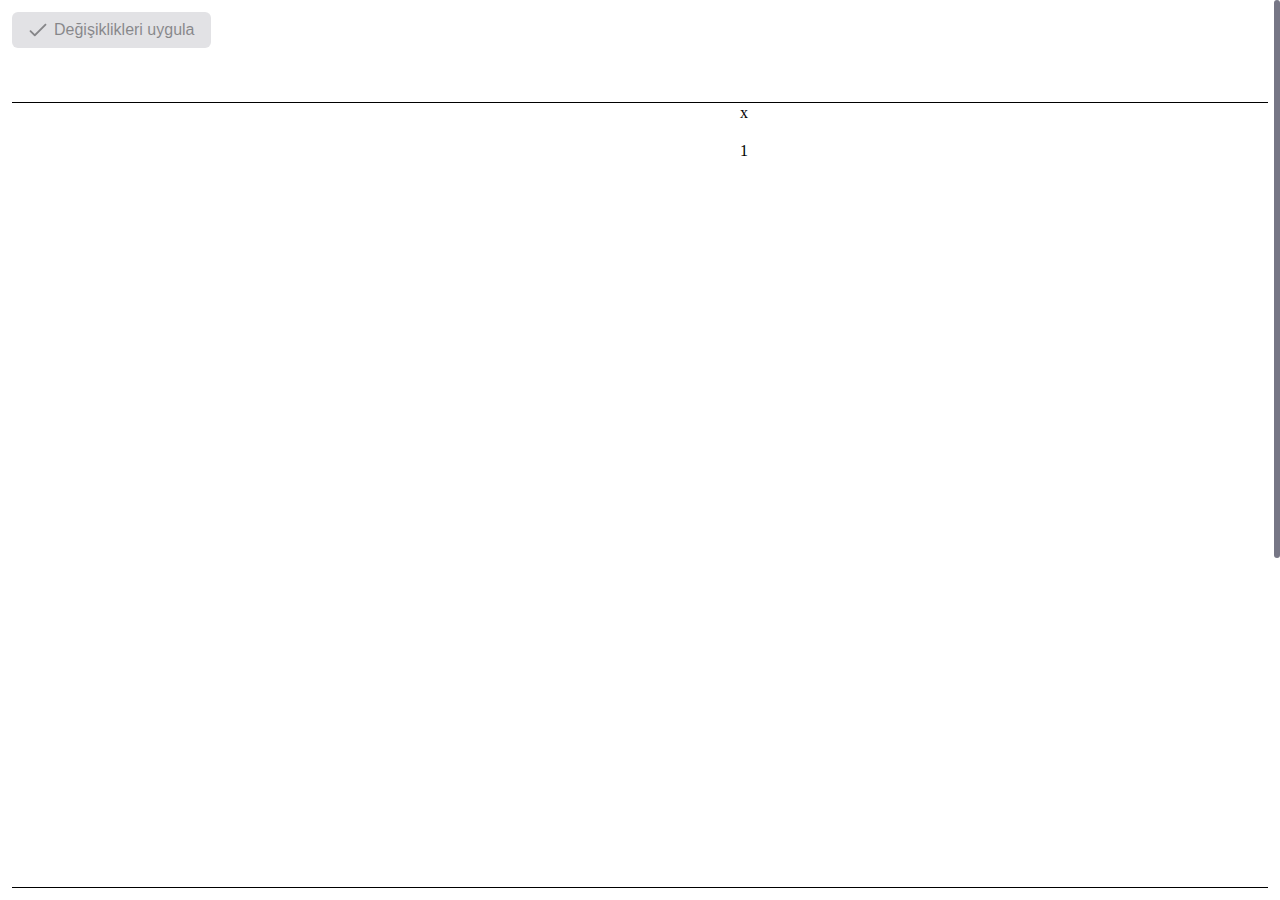
==== filters.html @ e628ae08 "add scrollbar to editors" ====
<!-- Heavily inspired by Raymond Hill's uBlock Origin -->
<!DOCTYPE html>
<html>

<head>
    <meta charset="utf-8">
    <meta name="viewport" content="width=device-width, initial-scale=1, minimum-scale=1">
    <title>Filteler - The Blocker</title>

    <link rel="stylesheet" type="text/css" href="codemirror/lib/codemirror.css">
    <link rel="stylesheet" type="text/css" href="codemirror/addon/fold/foldgutter.css">
    <link rel="stylesheet" type="text/css" href="codemirror/addon/scroll/simplescrollbars.css">

    <link rel="stylesheet" type="text/css" href="css/colors.css">
    <link rel="stylesheet" type="text/css" href="css/codemirror.css">
    <link rel="stylesheet" type="text/css" href="css/filters.css">
</head>

<body>
    <section id="buttons">
        <button id="applyButton" disabled>
            <svg xmlns="http://www.w3.org/2000/svg" viewBox="0 0 512 512">
                <path></path>
            </svg>
            <span>Değişiklikleri uygula</span>
        </button>
        <!-- <button id="importButton">
            <svg xmlns="http://www.w3.org/2000/svg" viewBox="0 0 512 512">
                <path></path>
            </svg>
            <span>İçe aktar</span>
        </button>
        <button id="exportButton">
            <svg xmlns="http://www.w3.org/2000/svg" viewBox="0 0 512 512">
                <path></path>
            </svg>
            <span>Dışa aktar</span>
        </button> -->
    </section>

    <main>
        <article class="editorContainer">
            <span class="editorTitle">Kullanıcı</span>
            <div id="user" class="codeMirrorContainer cm-theme-override" spellcheck="false"></div>
        </article>
        <article class="editorContainer">
            <span class="editorTitle">Avatar</span>
            <div id="avatar" class="codeMirrorContainer cm-theme-override" spellcheck="false"></div>
        </article>
        <article class="editorContainer">
            <span class="editorTitle">İmza</span>
            <div id="signature" class="codeMirrorContainer cm-theme-override" spellcheck="false"></div>
        </article>
    </main>

    <script src="codemirror/lib/codemirror.js"></script>
    <script src="codemirror/addon/selection/active-line.js"></script>
    <script src="codemirror/addon/fold/foldcode.js"></script>
    <script src="codemirror/addon/fold/foldgutter.js"></script>
    <script src="codemirror/addon/scroll/simplescrollbars.js"></script>

    <script src="js/dom.js"></script>
    <script src="js/filters.js" type="module"></script>
</body>

</html>
---- codemirror/addon/scroll/simplescrollbars.css ----
.CodeMirror-simplescroll-horizontal div,
.CodeMirror-simplescroll-vertical div {
    position: absolute;
    background: #ccc;
    -moz-box-sizing: border-box;
    box-sizing: border-box;
    border: 1px solid #bbb;
    border-radius: 2px;
}

.CodeMirror-simplescroll-horizontal,
.CodeMirror-simplescroll-vertical {
    position: absolute;
    z-index: 6;
    background: #eee;
}

.CodeMirror-simplescroll-horizontal {
    bottom: 0;
    left: 0;
    height: 8px;
}

.CodeMirror-simplescroll-horizontal div {
    bottom: 0;
    height: 100%;
}

.CodeMirror-simplescroll-vertical {
    right: 0;
    top: 0;
    width: 8px;
}

.CodeMirror-simplescroll-vertical div {
    right: 0;
    width: 100%;
}


.CodeMirror-overlayscroll .CodeMirror-scrollbar-filler,
.CodeMirror-overlayscroll .CodeMirror-gutter-filler {
    display: none;
}

.CodeMirror-overlayscroll-horizontal div,
.CodeMirror-overlayscroll-vertical div {
    position: absolute;
    background: #bcd;
    border-radius: 3px;
}

.CodeMirror-overlayscroll-horizontal,
.CodeMirror-overlayscroll-vertical {
    position: absolute;
    z-index: 6;
}

.CodeMirror-overlayscroll-horizontal {
    bottom: 0;
    left: 0;
    height: 6px;
}

.CodeMirror-overlayscroll-horizontal div {
    bottom: 0;
    height: 100%;
}

.CodeMirror-overlayscroll-vertical {
    right: 0;
    top: 0;
    width: 6px;
}

.CodeMirror-overlayscroll-vertical div {
    right: 0;
    width: 100%;
}
---- css/colors.css ----
/* Heavily inspired by Raymond Hill's uBlock Origin */
:root {
    --blue-30: #00b3f4ff;
    --blue-30-08: #00b3f4cc;
    --blue-50: #0060dfff;
    --blue-60: #0250bbff;

    --gray-05: #101016ff;
    --gray-10: #1b1b23ff;
    --gray-20: #2f2f3bff;
    --gray-25: #3a3a48ff;
    --gray-30: #454555ff;
    --gray-40: #5d5d6eff;
    --gray-50: #767685ff;
    --gray-80: #c6c6ccff;
    --gray-90: #e2e2e5ff;
    --gray-90-06: #e2e2e599;
    --gray-95: #f0f0f2ff;

    --cm-selected-focused: #0074ffcc;
    --cm-selected: #a3a3a399;
}
---- css/codemirror.css ----
.CodeMirror {
    height: 100%;
}

.CodeMirror-lines {
    padding: 0;
}

.CodeMirror-focused .CodeMirror-selected {
    background-color: var(--cm-selected-focused);
}

.CodeMirror-selected {
    background-color: var(--cm-selected);
}

@media (prefers-color-scheme: dark) {
    .CodeMirror,
    .codeMirrorContainer {
        background-color: var(--gray-05);
    }

    .CodeMirror-cursor {
        border-left-color: var(--gray-95);
    }

    .CodeMirror-gutters {
        background-color: var(--gray-20);
        border-color: var(--gray-10);
    }

    .cm-theme-override .cm-s-default .CodeMirror-line {
        color: var(--gray-90);
    }

    .CodeMirror-activeline-background {
        background-color: var(--gray-20);
    }

    .CodeMirror-linenumber {
        color: var(--gray-90-06);
    }

    .CodeMirror-overlayscroll-horizontal div,
    .CodeMirror-overlayscroll-vertical div {
        background: var(--gray-50);
    }

    .CodeMirror-overlayscroll-horizontal div:hover,
    .CodeMirror-overlayscroll-vertical div:hover {
        background: var(--gray-80);
    }
}

@media (prefers-color-scheme: light) {
    .codeMirrorContainer {
        border: 1px solid black;
    }

    .CodeMirror-overlayscroll-horizontal div,
    .CodeMirror-overlayscroll-vertical div {
        background: var(--gray-50);
    }

    .CodeMirror-overlayscroll-horizontal div:hover,
    .CodeMirror-overlayscroll-vertical div:hover {
        background: var(--gray-30);
    }
}
---- css/filters.css ----
/* Heavily inspired by Raymond Hill's uBlock Origin */

:root {
    --std-gap: 12px;
}

* {
    box-sizing: border-box;
}

body {
    display: flex;
    flex-direction: column;
    gap: var(--std-gap);
    height: 100svh;
    margin: 0;
    padding: var(--std-gap);
    line-height: 1.2;
}

#buttons {
    display: flex;
    flex-shrink: 0;
    gap: var(--std-gap);
}

button {
    display: flex;
    align-items: center;
    gap: calc(var(--std-gap) / 2);
    padding: 0.5em 1em;
    font-family: "Segoe UI", Tahoma, Geneva, Verdana, sans-serif;
    font-size: 16px;
    font-weight: 500;
    border: none;
    border-radius: calc(var(--std-gap) / 2);
}

button[disabled] {
    pointer-events: none;
    opacity: 0.5;
}

svg {
    flex-shrink: 0;
    width: 20px;
    height: 20px;
    fill: currentColor;
}

#applyButton path {
    d: path("M173.7 417.1c-6.1 0-12.3-2.3-17-7l-109.7-109.7c-9.4-9.4-9.4-24.6 0-33.9 9.4-9.4 24.6-9.4 33.9 0l92.7 92.7 257.4-257.3c9.4-9.4 24.6-9.4 33.9 0 9.4 9.4 9.4 24.6 0 33.9l-274.2 274.3c-4.7 4.7-10.8 7-17 7z");
}

#exportButton path {
    d: path("M448 472h-384c-13.3 0-24-10.7-24-24v-128c0-13.3 10.7-24 24-24s24 10.7 24 24v104h336v-104c0-13.3 10.7-24 24-24s24 10.7 24 24v128c0 13.3-10.7 24-24 24zM386.1 160.2l-113.1-113.2 0 0c-4.3-4.3-10.3-7-17-7s-12.6 2.7-17 7l0 0-113.1 113.2c-9.4 9.4-9.4 24.6 0 33.9 4.7 4.7 10.8 7 17 7s12.3-2.3 17-7l72.2-72.2v198.1c0 13.3 10.7 24 24 24s24-10.7 24-24v-198.1l72.2 72.2c4.7 4.7 10.8 7 17 7 6.1 0 12.3-2.3 17-7 9.2-9.4 9.2-24.6-.2-33.9z");
}

#importButton path {
    d: path("M448 472h-384c-13.3 0-24-10.7-24-24v-128c0-13.3 10.7-24 24-24s24 10.7 24 24v104h336v-104c0-13.3 10.7-24 24-24s24 10.7 24 24v128c0 13.3-10.7 24-24 24zM386.1 189.9c-9.4-9.4-24.6-9.4-33.9 0l-72.2 72.2v-198.1c0-13.3-10.7-24-24-24s-24 10.7-24 24v198.1l-72.2-72.2c-9.4-9.4-24.6-9.4-33.9 0-9.4 9.4-9.4 24.6 0 33.9l113.1 113.2 0 0c4.3 4.3 10.3 7 17 7s12.6-2.7 17-7l0 0 113.1-113.1c9.4-9.4 9.4-24.6 0-34z");
}

main {
    display: flex;
    flex-grow: 1;
    gap: var(--std-gap);
    overflow: hidden;
}

.editorContainer {
    display: flex;
    flex-direction: column;
    flex-grow: 1;
    gap: calc(var(--std-gap) * 2 / 3);
}

.editorTitle {
    flex-shrink: 0;
    font-family: "Segoe UI", Tahoma, Geneva, Verdana, sans-serif;
    font-size: 28px;
    font-weight: 500;
    letter-spacing: 0.5px;
}

.codeMirrorContainer {
    flex-grow: 1;
    font-size: 16px;
    overflow: hidden;
}

@media (max-width: 750px) {
    main {
        flex-direction: column;
        overflow: scroll;
    }

    .codeMirrorContainer {
        min-height: 3lh;
        max-height: 40svh;
    }
}

@media (max-width: 550px) {
    button > span {
        display: none;
    }
}

@media (prefers-color-scheme: dark) {
    body {
        background-color: var(--gray-10);
    }

    button {
        color: var(--gray-05);
        background-color: var(--blue-30);
    }

    button:hover {
        background-color: var(--blue-30-08);
    }

    button[disabled] {
        color: var(--gray-95);
        background-color: var(--gray-30);
    }

    .editorTitle {
        color: var(--blue-30);
    }
}

@media (prefers-color-scheme: light) {
    button {
        color: var(--gray-95);
        background-color: var(--blue-60);
    }

    button:hover {
        background-color: var(--blue-50);
    }

    button[disabled] {
        color: var(--gray-05);
        background-color: var(--gray-80);
    }
}
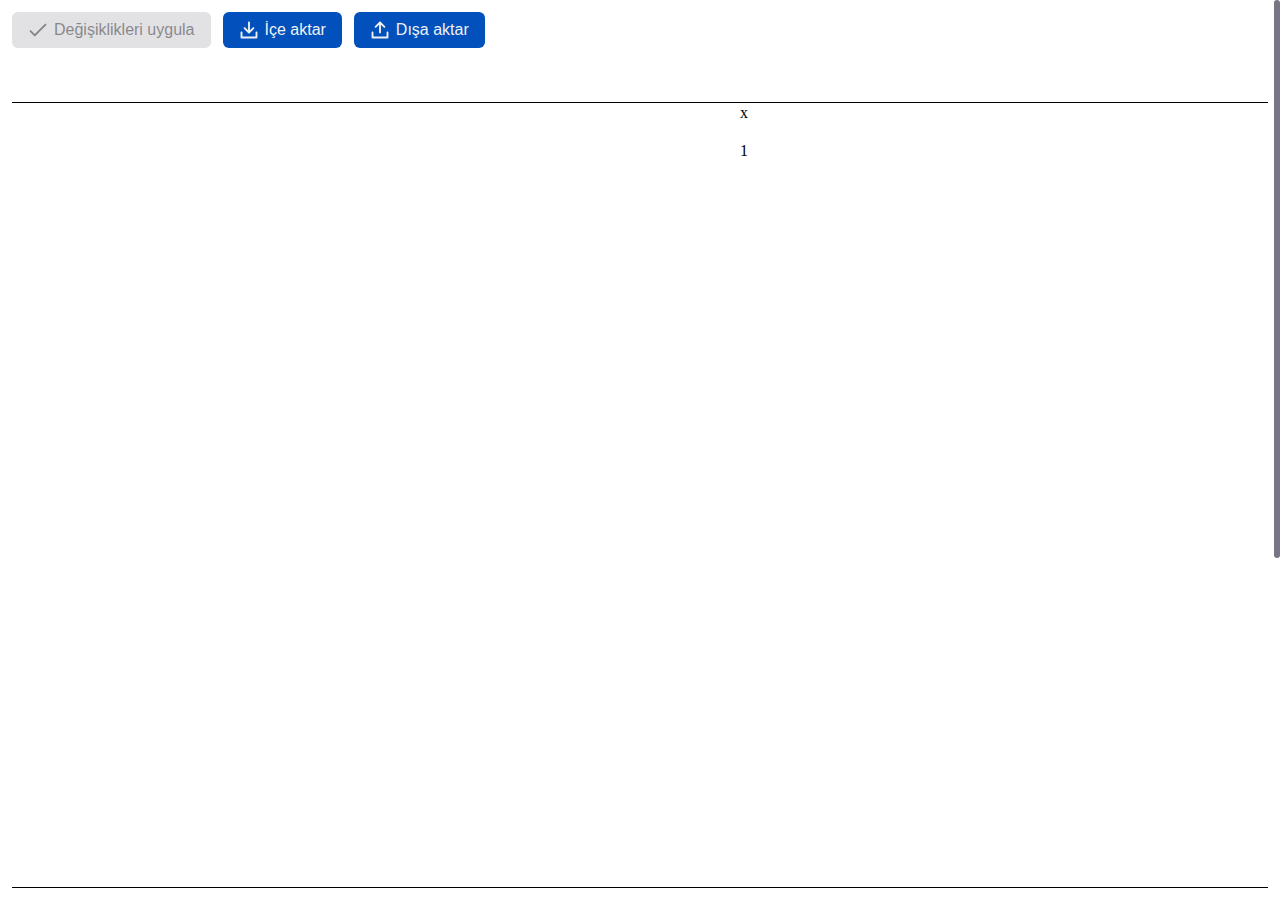
==== commit 9d0b4236: "uncomment import & export buttons" ====
--- a/filters.html
+++ b/filters.html
@@ -24,7 +24,7 @@
             </svg>
             <span>Değişiklikleri uygula</span>
         </button>
-        <!-- <button id="importButton">
+        <button id="importButton">
             <svg xmlns="http://www.w3.org/2000/svg" viewBox="0 0 512 512">
                 <path></path>
             </svg>
@@ -35,7 +35,7 @@
                 <path></path>
             </svg>
             <span>Dışa aktar</span>
-        </button> -->
+        </button>
     </section>
 
     <main>
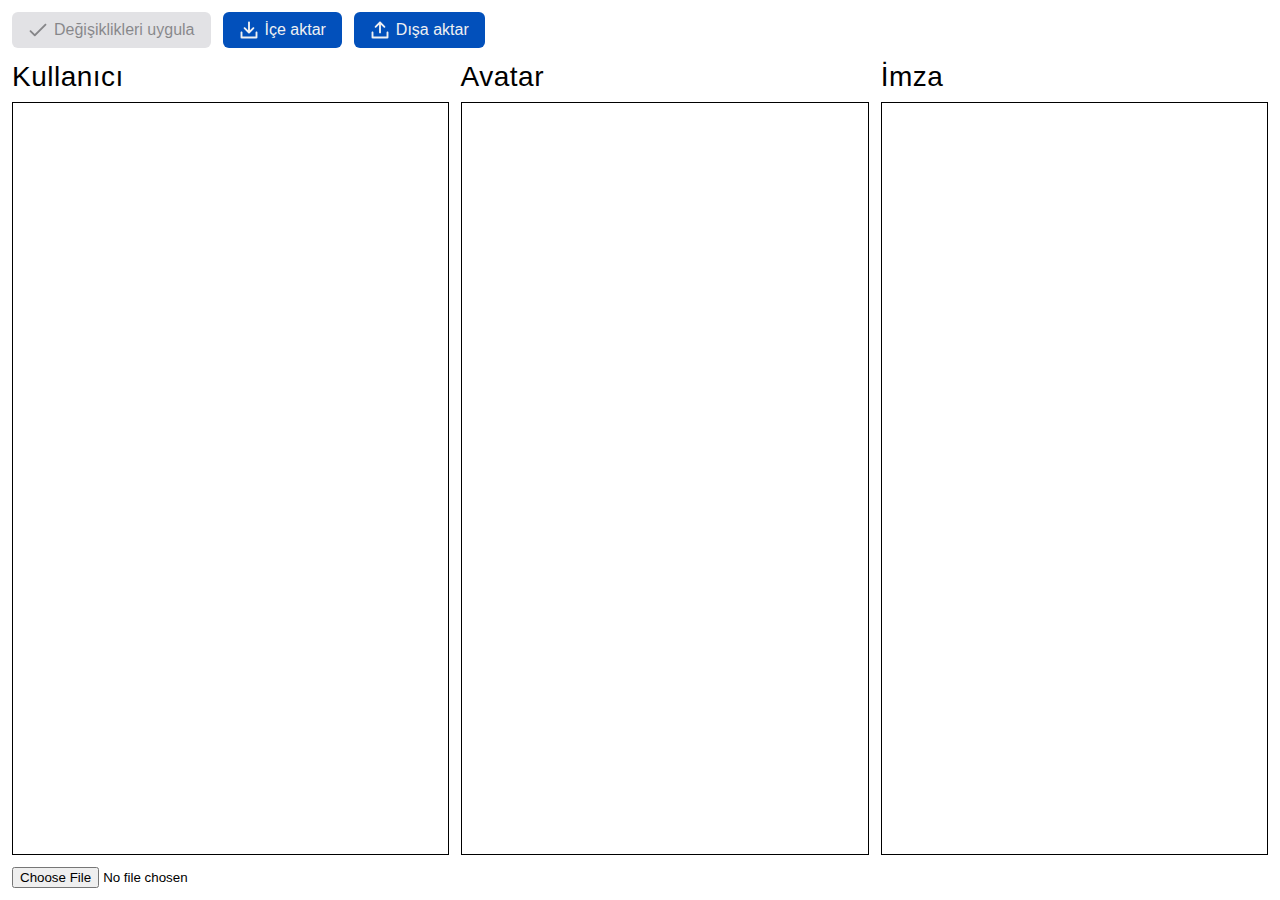
==== commit 9b685096: "implement import button & add filePicker button" ====
--- a/filters.html
+++ b/filters.html
@@ -53,6 +53,8 @@
         </article>
     </main>
 
+    <input id="filePicker" type="file" accept="text/plain">
+
     <script src="codemirror/lib/codemirror.js"></script>
     <script src="codemirror/addon/selection/active-line.js"></script>
     <script src="codemirror/addon/fold/foldcode.js"></script>
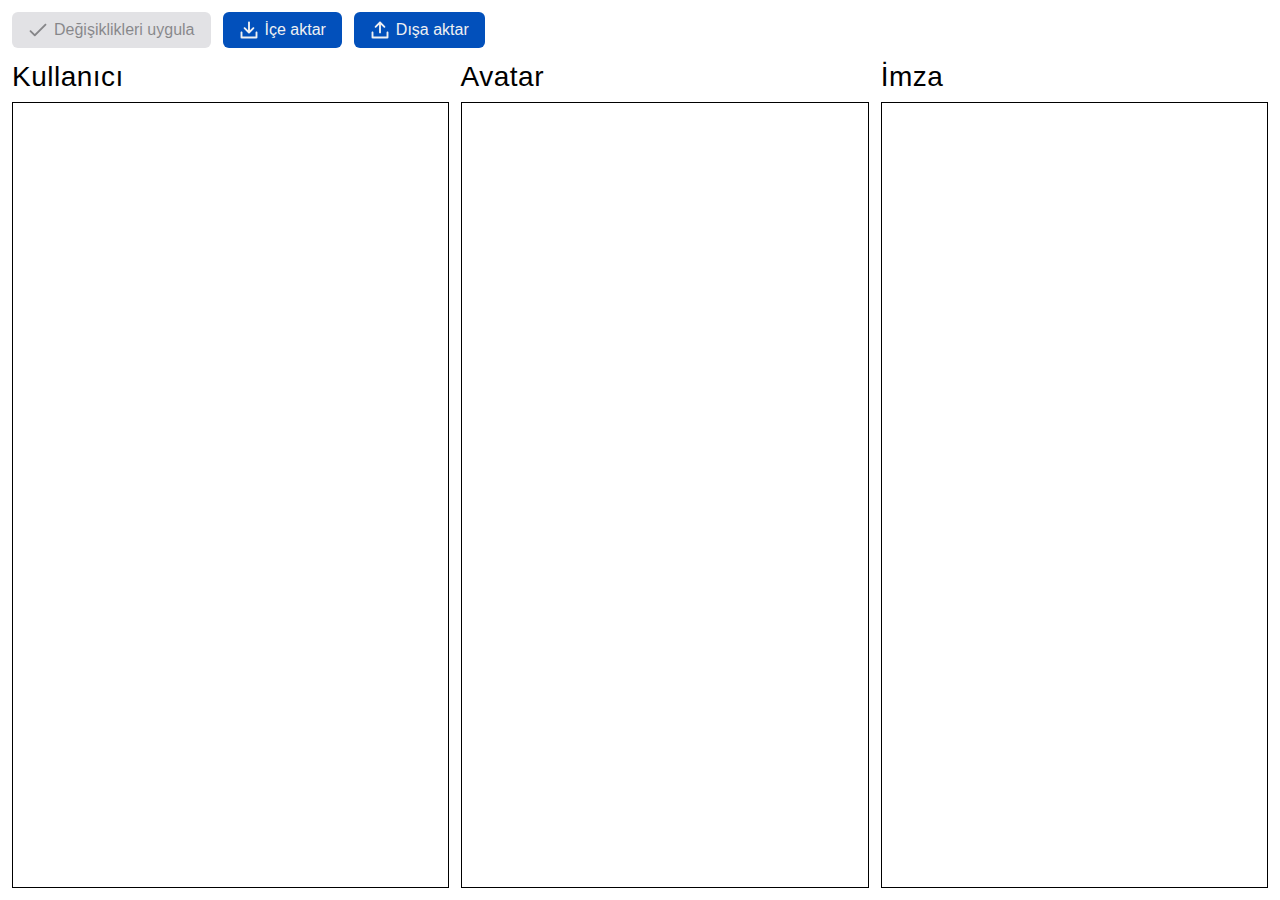
==== commit d1ccbaee: "formatting" ====
--- a/filters.html
+++ b/filters.html
@@ -1,4 +1,5 @@
 <!-- Heavily inspired by Raymond Hill's uBlock Origin -->
+
 <!DOCTYPE html>
 <html>
 
--- a/css/filters.css
+++ b/css/filters.css
@@ -88,6 +88,10 @@
     overflow: hidden;
 }
 
+#filePicker {
+    display: none;
+}
+
 @media (max-width: 750px) {
     main {
         flex-direction: column;
